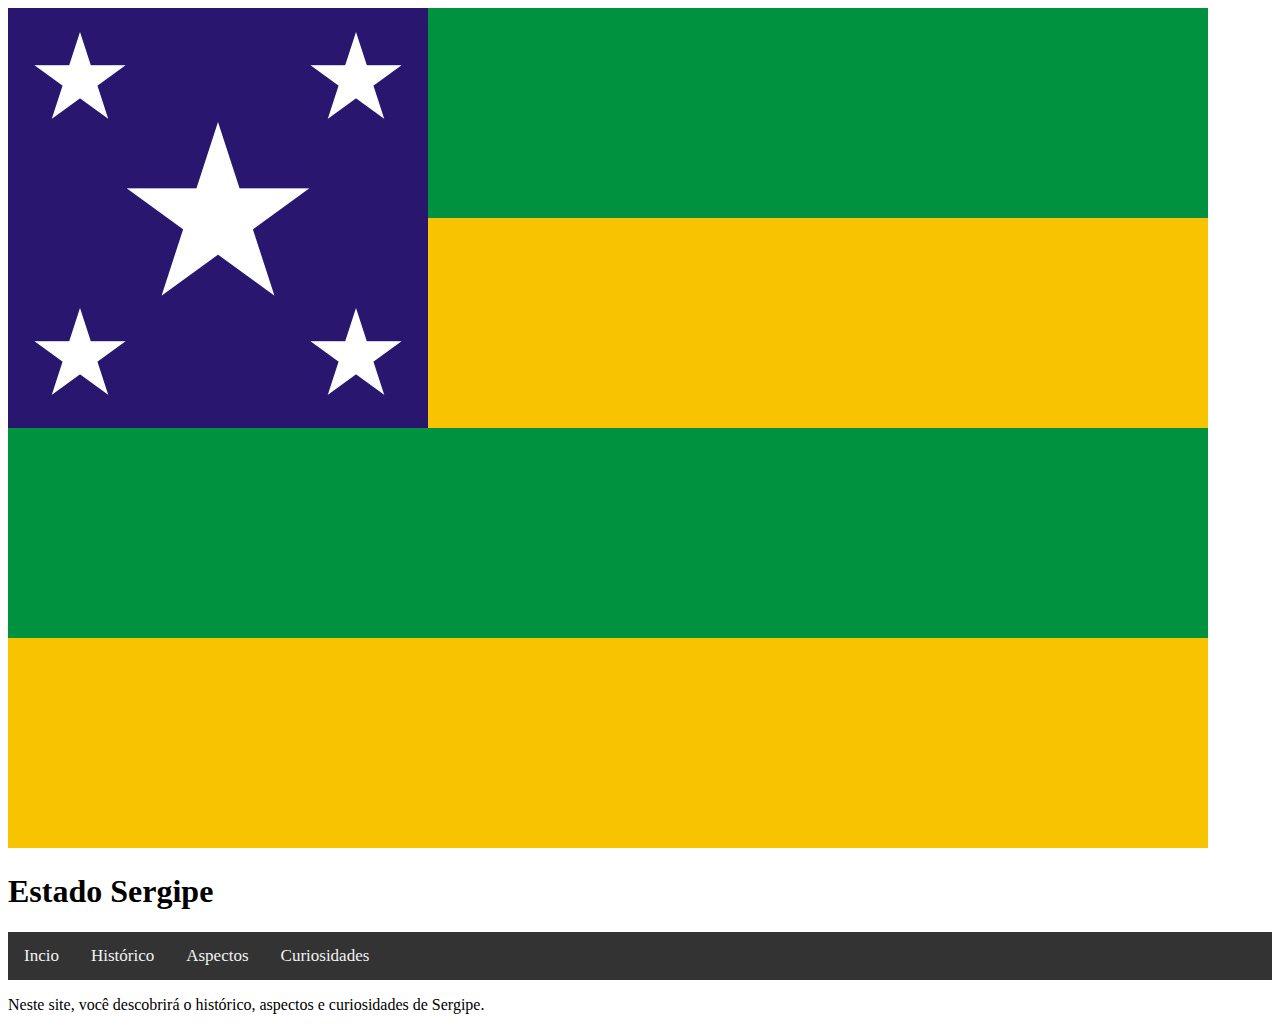
==== index.html @ bcbe8ac2 "first commit" ====
<!DOCTYPE html>
<html lang="pt-br">
<head>
    <meta charset="UTF-8">
    <meta name="viewport" content="width=device-width, initial-scale=1.0">
    <title>Sergipe</title>
    <link rel="icon" type="image/x-icon" href="/img/bandeira.ico">
    <link rel="stylesheet" href="css/style.css">
</head>
<body>
    <img src="img/bandeira.jpg" alt="Bandeira de Sergipe">
    <h1>Estado Sergipe</h1>
    <div class="menu-nav">
            <a href="index.html">Incio</a>
            <a href="historico.html">Histórico</a>
            <a href="aspectos.html">Aspectos</a>
            <a href="curiosidades.html">Curiosidades</a>
    </div>
        <p>Neste site, você descobrirá o histórico, aspectos e curiosidades de Sergipe.</p>

</body>
</html>
---- css/style.css ----
/* Add a black background color to the top navigation */
.menu-nav {
    background-color: #333;
    overflow: hidden;
  }
  
  /* Style the links inside the navigation bar */
  .menu-nav a {
    float: left;
    color: #f2f2f2;
    text-align: center;
    padding: 14px 16px;
    text-decoration: none;
    font-size: 17px;
  }
  
  /* Change the color of links on hover */
  .menu-nav a:hover {
    background-color: #ddd;
    color: black;
  }
  
  /* Add a color to the active/current link */
  .menu-nav a.active {
    background-color: #04AA6D;
    color: white;
  }
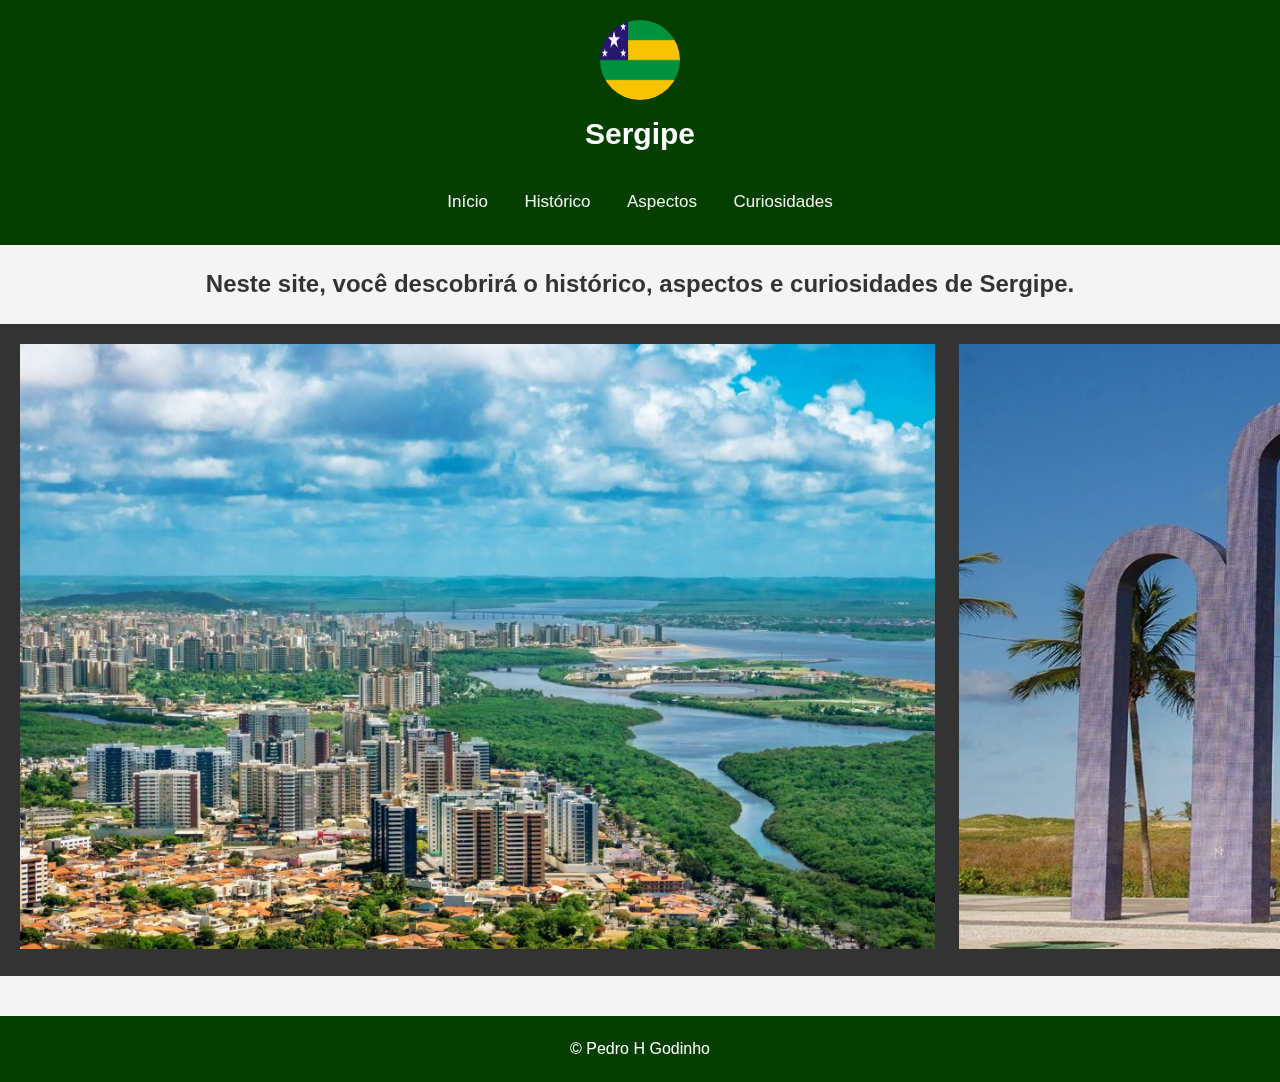
==== commit 0a243a9a: "att" ====
--- a/index.html
+++ b/index.html
@@ -8,15 +8,30 @@
     <link rel="stylesheet" href="css/style.css">
 </head>
 <body>
-    <img src="img/bandeira.jpg" alt="Bandeira de Sergipe">
-    <h1>Estado Sergipe</h1>
+    <!-- Menu de Navegação -->
     <div class="menu-nav">
-            <a href="index.html">Incio</a>
+        <img src="img/bandeira.jpg" alt="Bandeira de Sergipe">
+        <h1>Sergipe</h1>
+        <nav>
+            <a href="index.html">Início</a>
             <a href="historico.html">Histórico</a>
             <a href="aspectos.html">Aspectos</a>
             <a href="curiosidades.html">Curiosidades</a>
+        </nav>
     </div>
-        <p>Neste site, você descobrirá o histórico, aspectos e curiosidades de Sergipe.</p>
 
+    <h2>Neste site, você descobrirá o histórico, aspectos e curiosidades de Sergipe.</h2>
+    
+    <div class="imagens-scroll">
+        <img src="img/principal1.jpg" alt="" style="width: 935px; height: 625px;">
+        <img src="img/principal2.jpg" alt="" style="width: 935px; height: 625px;">
+        <img src="img/principal3.jpg" alt="" style="width: 935px; height: 625px;">
+        <img src="img/principal4.jpg" alt="" style="width: 935px; height: 625px;">
+        <img src="img/principal5.jpg" alt="" style="width: 935px; height: 625px;">
+      </div> 
+
+    <footer>
+        <p>&copy; Pedro H Godinho</p>
+    </footer>
 </body>
-</html>+</html>
--- a/css/style.css
+++ b/css/style.css
@@ -1,27 +1,128 @@
-/* Add a black background color to the top navigation */
+
+* {
+  margin: 0;
+  padding: 0;
+  box-sizing: border-box;
+  font-family: 'Roboto', sans-serif;
+}
+
+body {
+  background-color: #f4f4f4;
+  color: #333;
+  line-height: 1.6;
+}
+
+h1, h2 {
+  text-align: center;
+  color: #333;
+}
+
+h2 {
+  font-size: 1.5em;
+  margin: 20px 0;
+}
+
 .menu-nav {
-    background-color: #333;
-    overflow: hidden;
-  }
-  
-  /* Style the links inside the navigation bar */
-  .menu-nav a {
-    float: left;
-    color: #f2f2f2;
-    text-align: center;
-    padding: 14px 16px;
-    text-decoration: none;
-    font-size: 17px;
-  }
-  
-  /* Change the color of links on hover */
-  .menu-nav a:hover {
-    background-color: #ddd;
-    color: black;
-  }
-  
-  /* Add a color to the active/current link */
-  .menu-nav a.active {
-    background-color: #04AA6D;
-    color: white;
-  }+  display: flex;
+  flex-direction: column;
+  align-items: center;
+  background-color: #053f00;
+  padding: 20px 0;
+}
+
+.menu-nav img {
+  width: 80px;
+  height: 80px;
+  border-radius: 50%;
+}
+
+.menu-nav h1 {
+  font-size: 30px;
+  color: white;
+  margin: 10px 0;
+}
+
+.menu-nav nav {
+  margin-top: 10px;
+}
+
+.menu-nav a {
+  color: #f2f2f2;
+  padding: 10px 16px;
+  text-decoration: none;
+  font-size: 17px;
+  display: inline-block;
+  transition: color 0.3s, background-color 0.3s;
+}
+
+.menu-nav a:hover {
+  background-color: #ddd;
+  color: black;
+}
+
+.menu-nav a.active {
+  background-color: #04AA6D;
+  color: white;
+}
+
+div.imagens-scroll {
+  background-color: #333;
+  overflow: auto;
+  white-space: nowrap;
+  padding: 10px;
+}
+
+div.imagens-scroll img {
+  padding: 10px;
+}
+
+/* Estilos do Rodapé */
+footer {
+  background-color: #053f00;
+  color: #fff;
+  text-align: center;
+  padding: 20px 0;
+  margin-top: 40px;
+}
+
+
+
+/* Estilos para a seção de histórico */
+.texto {
+  max-width: 800px;
+  margin: 20px auto;
+  padding: 20px;
+  background-color: #fff;
+  border-radius: 8px;
+  box-shadow: 0 4px 8px rgba(0, 0, 0, 0.1);
+  text-align: center;
+}
+
+.texto h1 {
+  color: #053f00;
+  margin-bottom: 10px;
+}
+
+.texto p {
+  text-align: justify;
+  margin-bottom: 15px;
+}
+
+/* Estilos para as imagens na seção histórico */
+.texto-imagens {
+  text-align: center;
+  margin: 20px auto;
+}
+
+.texto-imagens img {
+  width: 80%;
+  max-width: 600px;
+  border-radius: 8px;
+  box-shadow: 0 4px 8px rgba(0, 0, 0, 0.1);
+}
+
+.texto-imagens figcaption {
+  margin-top: 8px;
+  font-size: 0.9em;
+  color: #555;
+}
